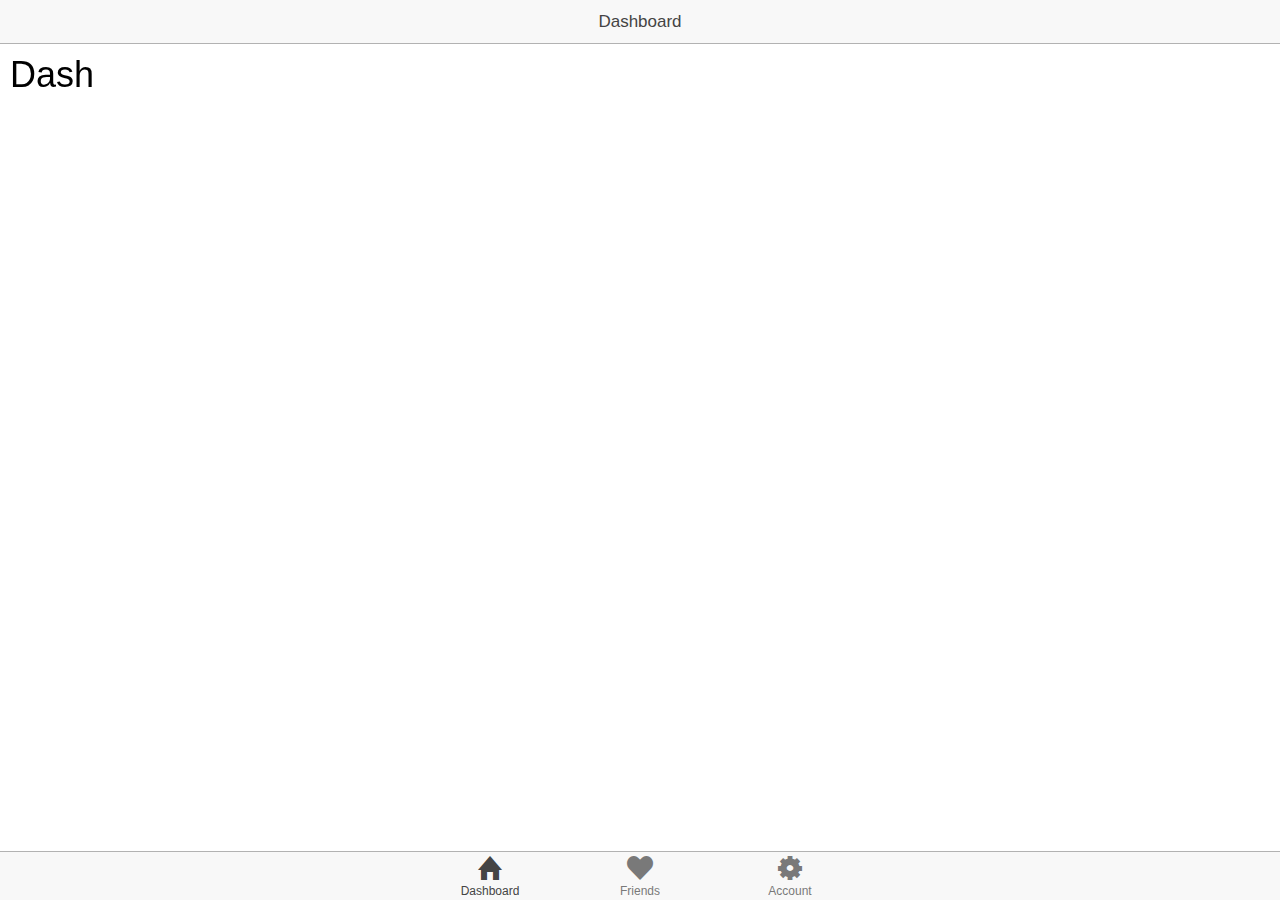
==== platforms/android/assets/www/index.html @ d951e66f "initial commit" ====
<!DOCTYPE html>
<html>
  <head>
    <meta charset="utf-8">
    <meta name="viewport" content="initial-scale=1, maximum-scale=1, user-scalable=no, width=device-width">
    <title></title>

    <link href="lib/ionic/css/ionic.css" rel="stylesheet">
    <link href="css/style.css" rel="stylesheet">

    <!-- IF using Sass (run gulp sass first), then uncomment below and remove the CSS includes above
    <link href="css/ionic.app.css" rel="stylesheet">
    -->

    <!-- ionic/angularjs js -->
    <script src="lib/ionic/js/ionic.bundle.js"></script>

    <!-- cordova script (this will be a 404 during development) -->
    <script src="cordova.js"></script>

    <!-- your app's js -->
    <script src="js/app.js"></script>
    <script src="js/controllers.js"></script>
    <script src="js/services.js"></script>
  </head>
  <body ng-app="starter" animation="slide-left-right-ios7">
    <!-- 
      The nav bar that will be updated as we navigate between views.
    -->
    <ion-nav-bar class="bar-stable nav-title-slide-ios7">
      <ion-nav-back-button class="button-icon icon  ion-ios7-arrow-back">
        Back
      </ion-nav-back-button>
    </ion-nav-bar>
    <!-- 
      The views will be rendered in the <ion-nav-view> directive below
      Templates are in the /templates folder (but you could also
      have templates inline in this html file if you'd like).
    -->
    <ion-nav-view></ion-nav-view>
  </body>
</html>
---- platforms/android/assets/www/css/style.css ----
/* Empty. Add your own CSS if you like */
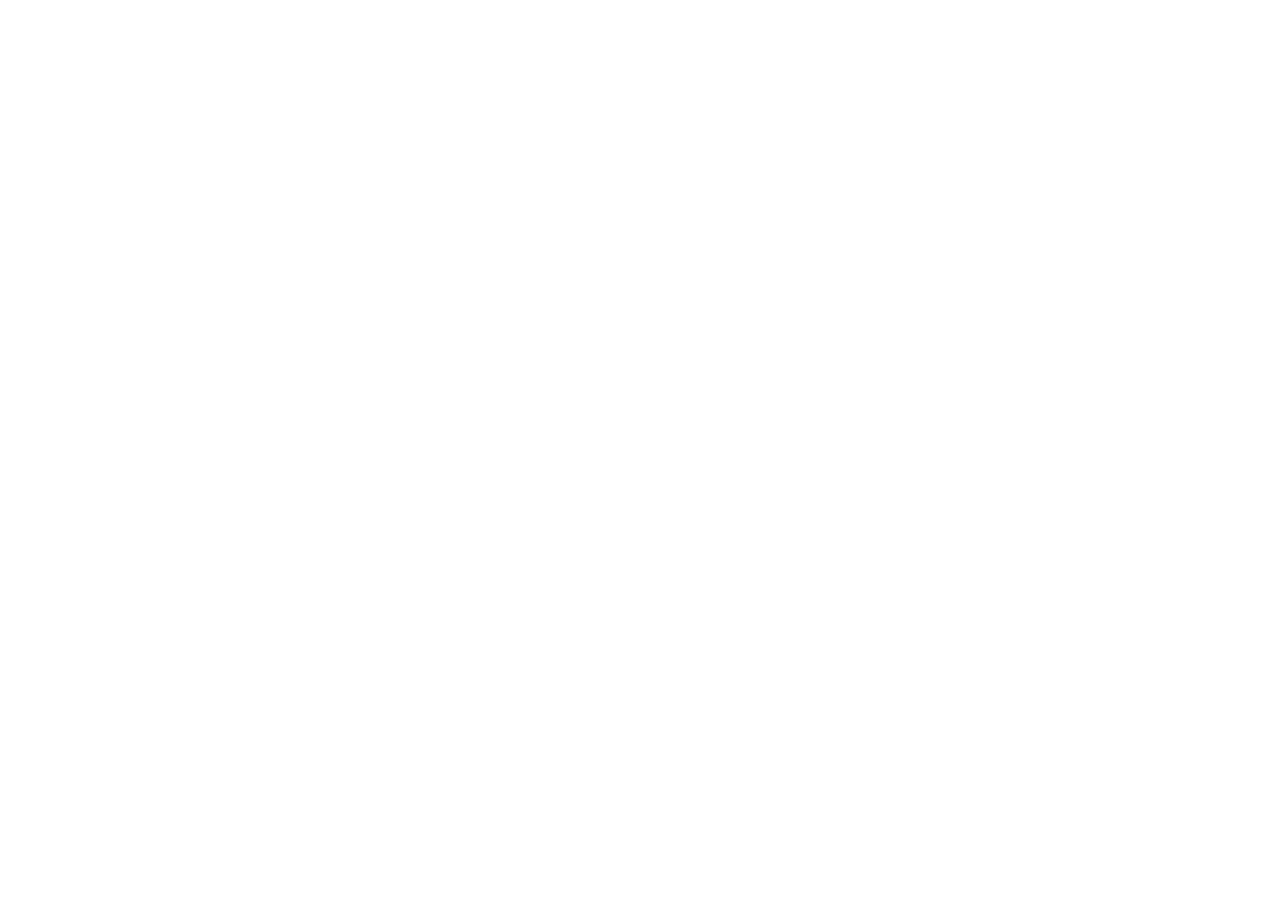
==== commit 18d885fb: "no server, in app browser functional" ====
--- a/platforms/android/assets/www/index.html
+++ b/platforms/android/assets/www/index.html
@@ -24,15 +24,15 @@
     <script src="js/services.js"></script>
   </head>
   <body ng-app="starter" animation="slide-left-right-ios7">
-    <!-- 
+    <!--
       The nav bar that will be updated as we navigate between views.
     -->
-    <ion-nav-bar class="bar-stable nav-title-slide-ios7">
+    <ion-nav-bar class="bar-positive nav-title-slide-ios7">
       <ion-nav-back-button class="button-icon icon  ion-ios7-arrow-back">
         Back
       </ion-nav-back-button>
     </ion-nav-bar>
-    <!-- 
+    <!--
       The views will be rendered in the <ion-nav-view> directive below
       Templates are in the /templates folder (but you could also
       have templates inline in this html file if you'd like).
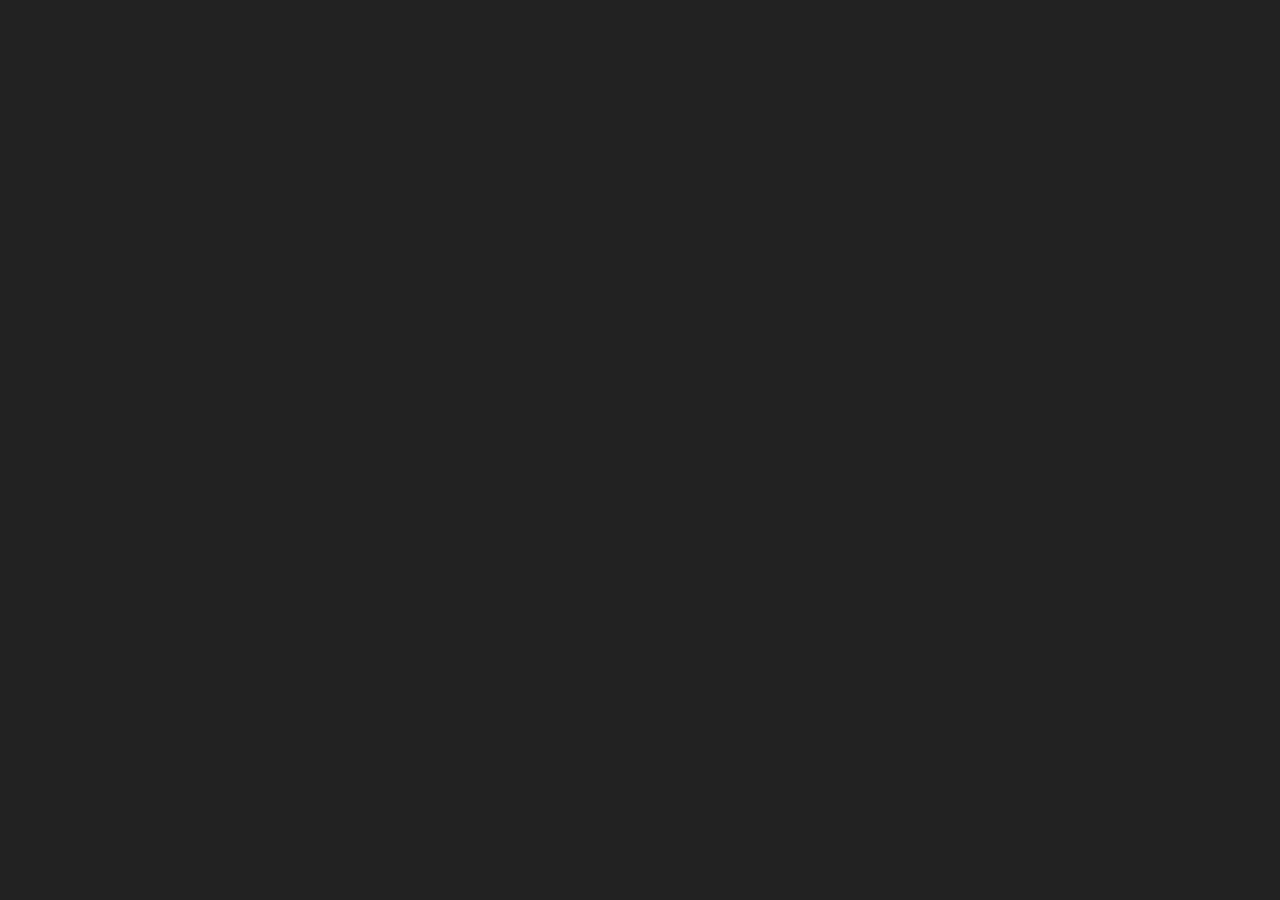
==== commit 403100ef: "added animations" ====
--- a/platforms/android/assets/www/index.html
+++ b/platforms/android/assets/www/index.html
@@ -20,18 +20,18 @@
 
     <!-- your app's js -->
     <script src="js/app.js"></script>
+    <script src="js/ionic.cards.js"></script>
     <script src="js/controllers.js"></script>
     <script src="js/services.js"></script>
+    <script src="lib/gsap/src/minified/TweenMax.min.js"></script>
+    <script src="lib/ng-Fx/dist/ng-Fx.js"></script>
+
   </head>
   <body ng-app="starter" animation="slide-left-right-ios7">
     <!--
       The nav bar that will be updated as we navigate between views.
     -->
-    <ion-nav-bar class="bar-positive nav-title-slide-ios7">
-      <ion-nav-back-button class="button-icon icon  ion-ios7-arrow-back">
-        Back
-      </ion-nav-back-button>
-    </ion-nav-bar>
+    <ion-nav class="nav-title-slide-ios7"></ion-nav-bar>
     <!--
       The views will be rendered in the <ion-nav-view> directive below
       Templates are in the /templates folder (but you could also
--- a/platforms/android/assets/www/css/style.css
+++ b/platforms/android/assets/www/css/style.css
@@ -1 +1,133 @@
-/* Empty. Add your own CSS if you like */
+@import url(http://fonts.googleapis.com/css?family=Roboto:400,100,100italic,300,300italic,400italic,500,700,500italic,900,700italic,900italic);
+
+* { font-family: 'Roboto', sans-serif; line-height:1.2; vertical-align:middle; }
+
+body { background:#222;  }
+
+input {
+
+}
+
+
+main {
+  display:block;
+  position:relative;
+  width:30rem;
+  margin:3vh auto;
+  padding:1.5rem 0 0;
+  background:#d5d5d5;
+  outline
+  border-radius:.25rem;
+  overflow:hidden;
+  transform:scale(.75);
+  transform-origin:center 3rem;
+  transition:transform .3s;
+}
+body:hover main {
+  transform:scale(1);
+}
+
+header {
+  position:absolute;
+  z-index:0;
+  top:0; left:0; right:0;
+  height:10rem;
+  transition:transform .5s, opacity .3s;
+  background:url(http://www.droid-life.com/wp-content/uploads/2013/01/googlenownewyork.png)  center center;
+  background-size:cover;
+}
+
+input, .card {
+  position:relative;
+  z-index:2;
+}
+.search-input {
+  display:block;
+  width:18rem;
+  margin:4.5rem 1rem 2rem;
+  border:0;
+  font-size:1.2rem;
+  padding:.75rem 1rem;
+  border-radius:3px;
+  box-shadow:0 1px 2px #aaa;
+  transition:.5s, margin-bottom .15s;
+}
+
+.search-input:focus {
+  margin:0 1rem 1rem;
+  outline:0;
+}
+
+.search-input:focus + header {
+  transform:translate3d(0,-10rem,0);
+  opacity:0;
+}
+
+.card {
+  padding:1.5rem;
+  box-shadow:0 1px 2px #aaa;
+  background:white;
+  margin:0 1rem 1rem;
+  border-radius:3px;
+  user-select:none;
+  animation:fly-in-from-left .5s 1s ease both;
+  transform-origin:top left;
+}
+.card:nth-child(even){
+  animation-name:fly-in-from-right;
+  animation-delay:1.1s;
+ transform-origin:top right;
+}
+
+@keyframes fly-in-from-left {
+  from {
+    transform:translateY(15rem) rotate(15deg);
+    opacity:0;
+  }
+}
+
+@keyframes fly-in-from-right {
+  from {
+    transform:translateY(15rem) rotate(-15deg);
+    opacity:0;
+  }
+}
+
+.card:after {
+  position:absolute;
+  font-size:.9rem;
+  top:1.5rem;
+  right:1rem;
+  content:"i";
+  border:thin solid gray;
+  color:gray;
+  width:1rem;
+  line-height:1rem;
+  text-align:center;
+  border-radius:50%;
+  pointer-events:none;
+}
+
+h1 {
+  font-size:2rem;
+  font-weight:200;
+}
+  strong {
+    font-weight:300;
+    color:#539D00;
+  }
+
+h2 {
+  font-size:.9rem;
+  line-height:2.5;
+  color:gray;
+  font-weight:400;
+}
+
+.map {
+  height:12rem;
+  background:whitesmoke;
+  margin:.5rem 0 0 -1.5rem;
+  width:28rem;
+
+}